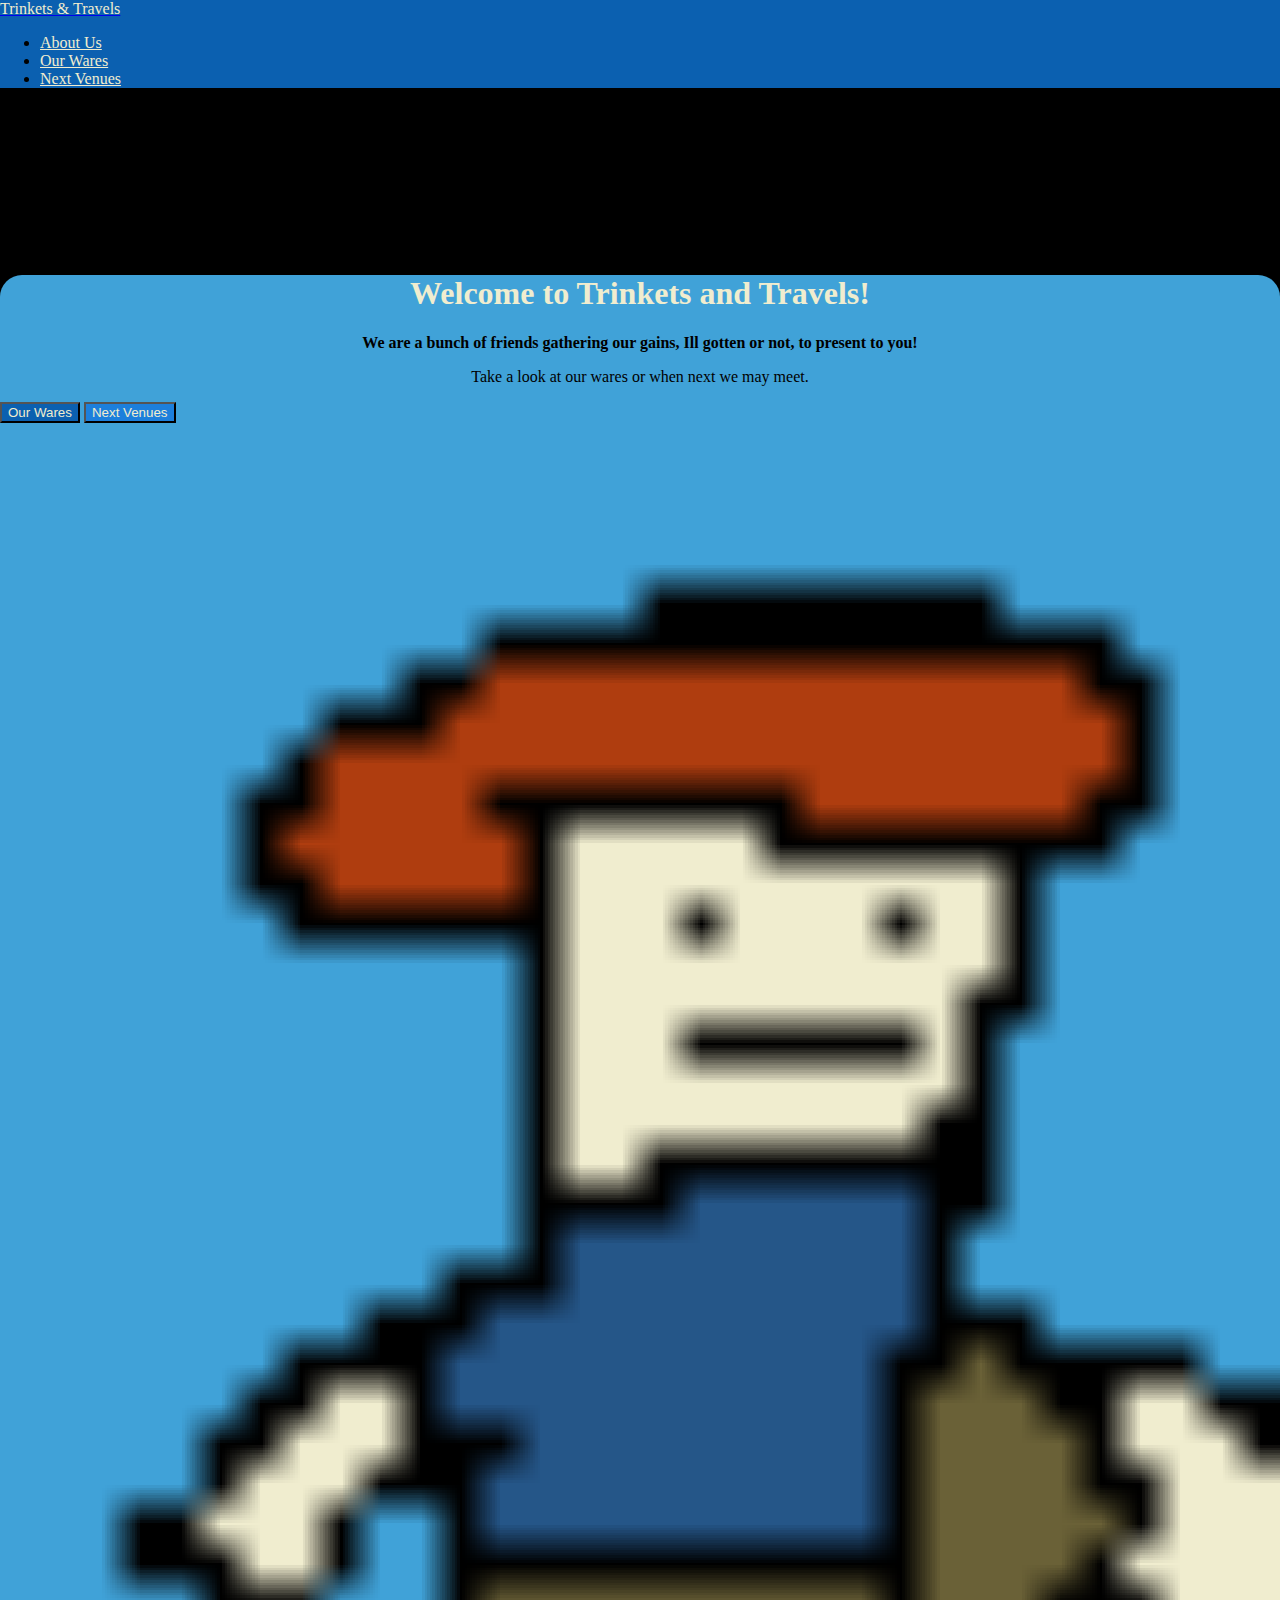
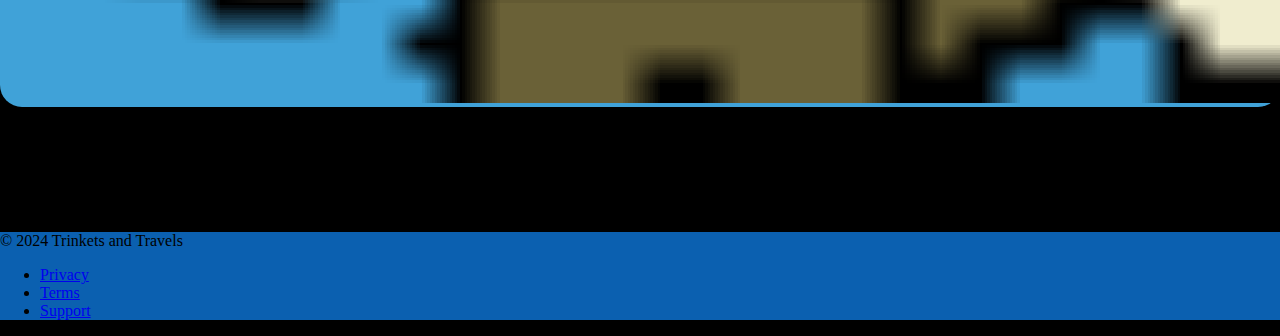
==== index.html @ 6ab48218 "Add files via upload" ====
<!DOCTYPE html>
<html lang="en">
<head>
    <meta charset="UTF-8">
    <meta name="viewport" content="width=device-width, initial-scale=1.0">
    <title>Trinkets & Travels</title>
    <link href="./style.css" rel="stylesheet">
    <link href="https://cdn.jsdelivr.net/npm/bootstrap@5.3.2/dist/css/bootstrap.min.css" rel="stylesheet" integrity="sha384-T3c6CoIi6uLrA9TneNEoa7RxnatzjcDSCmG1MXxSR1GAsXEV/Dwwykc2MPK8M2HN" crossorigin="anonymous">
    <script src="https://cdn.jsdelivr.net/npm/bootstrap@5.3.2/dist/js/bootstrap.bundle.min.js" integrity="sha384-C6RzsynM9kWDrMNeT87bh95OGNyZPhcTNXj1NW7RuBCsyN/o0jlpcV8Qyq46cDfL" crossorigin="anonymous"></script>
    <style>
 html, body {
            height: 100%;
            margin: 0;
            padding: 0;
        }
        .full-height {
            height: 100vh; /* This will make the section take the full viewport height */
        }
    </style>
</head>
<body>

    <section>

    <section style="background-color: black;">
        <section id="navBar" style="background-color: #0B60B0; border-bottom-left-radius: 22px; border-bottom-right-radius: 22px;">
            <div class="container" style="background-color: #0B60B0"> 
                <header class="d-flex flex-wrap justify-content-center py-3">
                    <!-- <img src="./Images/New Piskel (1).png" alt="reginold" width="60px" height="60px"> -->
                <a href="./index.html" class="d-flex align-items-center mb-3 mb-md-0 me-md-auto link-body-emphasis text-decoration-none">
                    <span class="fs-4" style="color: #F0EDCF;">Trinkets & Travels</span>
                </a>
            
                <ul class="nav nav-pills">
                    <!-- <li class="nav-item"><a href="./index.html" class="nav-link" style="color: #F0EDCF;">Home</a></li> -->
                    <li class="nav-item"><a href="./aboutUs.html" class="nav-link" style="color: #F0EDCF;">About Us</a></li>
                    <li class="nav-item"><a href="./ourWears.html" class="nav-link" style="color: #F0EDCF;">Our Wares</a></li>
                    <li class="nav-item"><a href="./nextVenue.html" class="nav-link" style="color: #F0EDCF;">Next Venues</a></li>
                </ul>
                </header>
            </div>
        </section>
    </section>
    <div class="b-example-divider" style="height: 150px ;"></div>

    <section id="hero" style="background-color: black;">
        <div class="container" style="background-color: black;">
            <div class="container py-4" style="background-color: #40A2D8; border-bottom-left-radius: 22px; border-bottom-right-radius: 22px; border-top-left-radius: 22px; border-top-right-radius: 22px;">
                <div class="row">
                    <div class="col-lg-8 p-3 p-lg-5 pt-lg-5"> 
                        <h1 class="display-4 fw-bold lh-1" style="text-align: center; color: #F0EDCF;">Welcome to Trinkets and Travels!</h1>
                        <p class="lead my-5" style="text-align: center; font-weight: 600;">We are a bunch of friends gathering our gains, Ill gotten or not, to present to you!</p>
                        <p class="lead my-5" style="text-align: center; font-weight: 500;">Take a look at our wares or when next we may meet.</p>
                        <div class="d-grid gap-2 d-md-flex justify-content-center mb-4 mb-lg-3">
                            <a href="./ourWears.html"><button type="button" class="btn btn-lg px-4 me-md-2 fw-bold" style="color:#F0EDCF ;background-color: #0B60B0;">Our Wares</button></a>
                            <a href="./nextVenue.html"><button type="button" class="btn btn-lg px-4 me-md-2 fw-bold" style="color: #F0EDCF; background-color: #1c7fdc;">Next Venues</button></a>
                        </div>
                    </div>
                    <div class="col-lg-3 p-3 p-lg-3 pt-lg-5 text-end">
                    <img class="rounded-lg-2" src="./Images/Reginold-1.png.png" alt="reginold" width="100%">
                    </div>
            </div>
        </div>
    </section>

    <div class="b-example-divider" style="height: 125px ;"></div>


    <footer>

    <section id="footer" style="background-color: #0B60B0; margin: 0px; padding: 0px; border: 0px;">
        <div class="container" style="background-color: #0B60B0">
            <footer class="d-flex flex-wrap justify-content-between align-items-center py-4 my-0">
            <div class="col-md-4 d-flex align-items-center">
                <span class="mb-3 mb-md-0 text-body-secondary">© 2024 Trinkets and Travels</span>
            </div>
        
            <ul class="nav col-md-4 justify-content-end list-unstyled d-flex">
                <li class="ms-3"><a href="./privacy.html" class="link-dark">Privacy</a></li>
                <li class="ms-3"><a href="./terms.html" class="link-dark">Terms</a></li>
                <li class="ms-3"><a href="./support.html" class="link-dark">Support</a></li>
            </ul>
            </footer>
        </div>
    </section>

    </footer>
</section>
</body>
</html>
---- style.css ----
body {
    background-color: black;
}

#hero {
    background-color:black;
    border: none;
}

#navbar{
    margin: 0px;
    background-color: black;
}

.b-example-divider{
    background-color: black;

}

/* #footer {
    position: fixed;
    bottom: 0;
    left: 0;
    width: 100%;
 } */


 body {
    display: flex;
    flex-direction: column;
    min-height: 100vh;
    margin-bottom: auto;
  } 
  #footer {
    margin-top: auto;
 }

 footer{
    margin-top: auto;
    bottom: 0;
    width: 100%;
 }
 html{
    background-color: black;
}

.nav-link{
    color: #f0edcf;
}

@media (max-width: 768px) {
    #footer {
        position: fixed;
        bottom: 0;
        width: 100%;
    }

    #cards{
        margin-top: 40px;
       }


    #cards > div{
    display: flex;
    flex-direction: column;
    align-items: center;    
    }
}
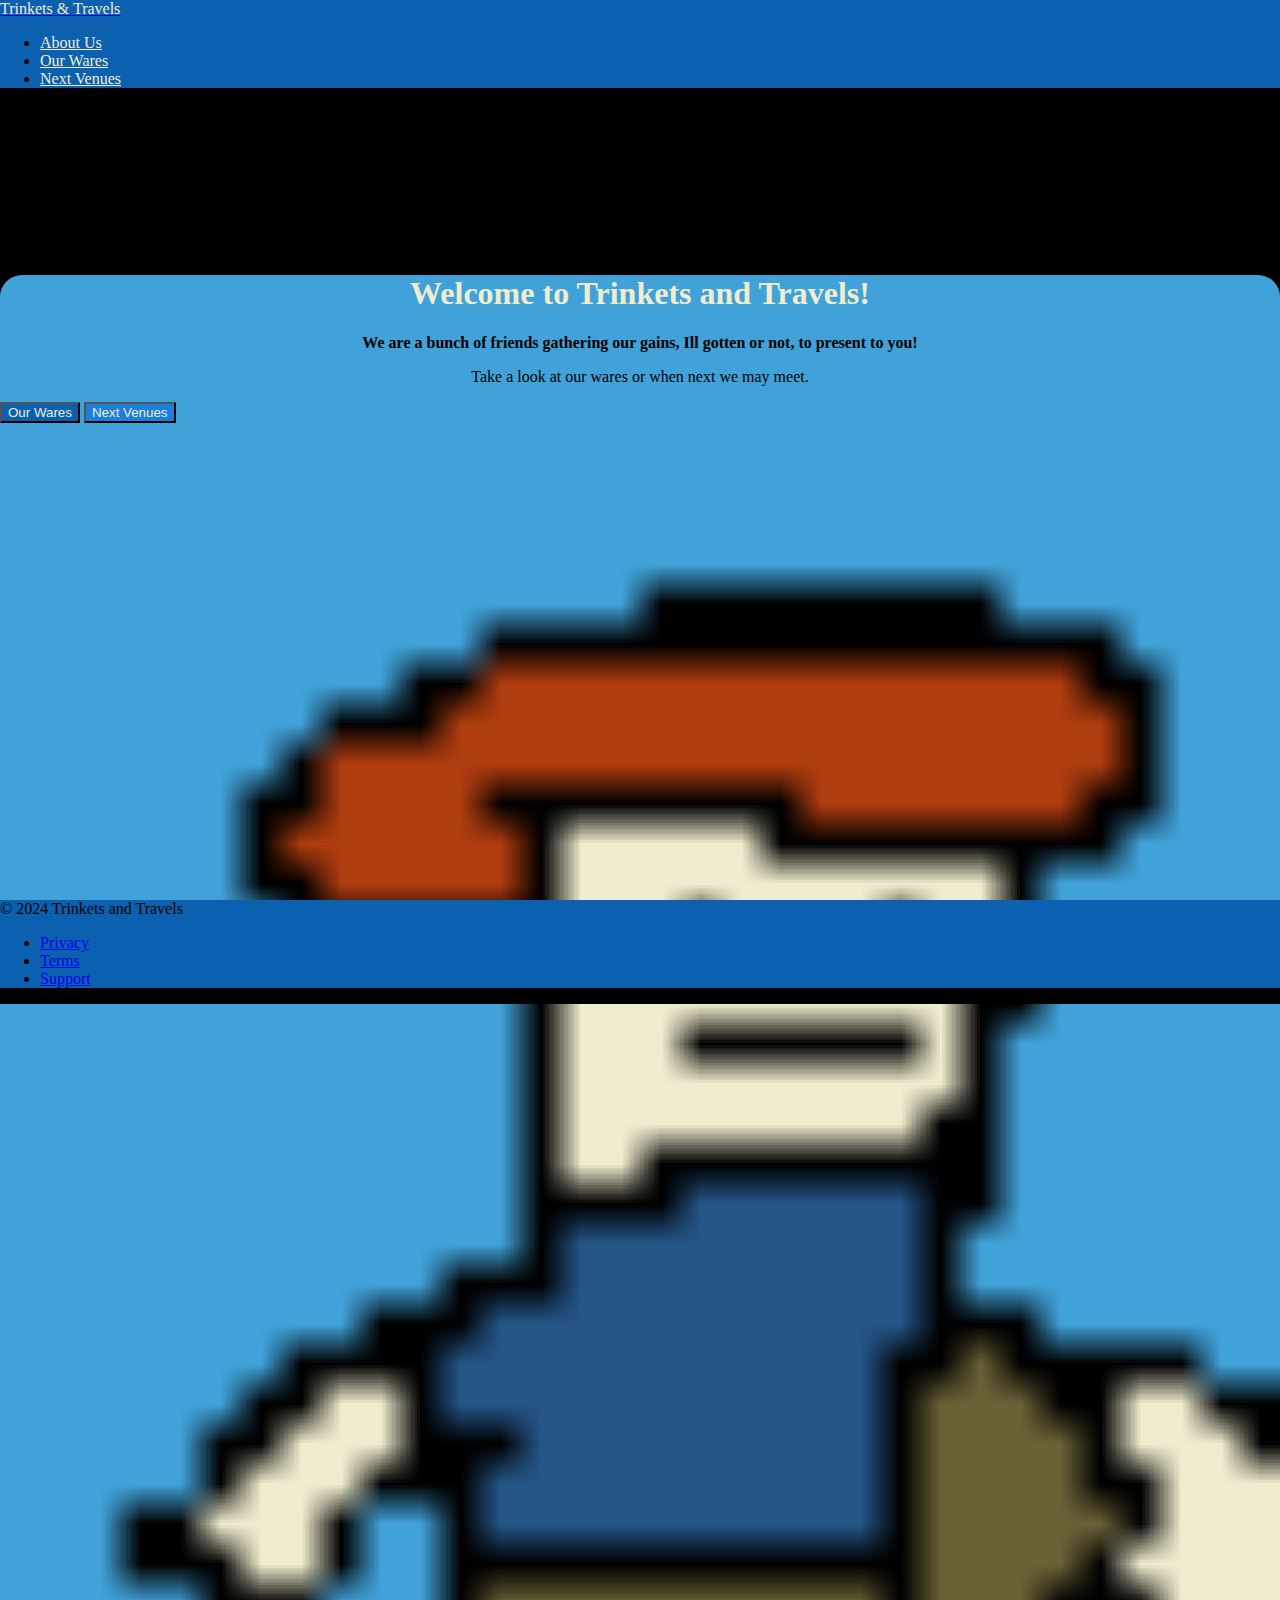
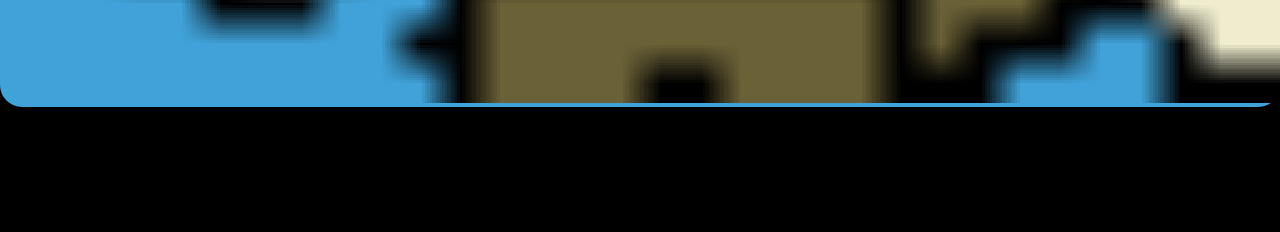
==== commit 76f51d6e: "Add files via upload" ====
--- a/index.html
+++ b/index.html
@@ -20,7 +20,7 @@
 </head>
 <body>
 
-    <section>
+    <section class="full-height" style="background-color: black;">
 
     <section style="background-color: black;">
         <section id="navBar" style="background-color: #0B60B0; border-bottom-left-radius: 22px; border-bottom-right-radius: 22px;">
@@ -65,10 +65,11 @@
 
     <div class="b-example-divider" style="height: 125px ;"></div>
 
+</section>
+    <footer style="background-color: black;">
 
-    <footer>
-
-    <section id="footer" style="background-color: #0B60B0; margin: 0px; padding: 0px; border: 0px;">
+    <section id="footer" style="background-color: #0B60B0; margin: 0px; padding: 0px; border: 0px; border-top-right-radius: 22px; 
+    border-top-left-radius: 22px;">
         <div class="container" style="background-color: #0B60B0">
             <footer class="d-flex flex-wrap justify-content-between align-items-center py-4 my-0">
             <div class="col-md-4 d-flex align-items-center">
@@ -85,6 +86,6 @@
     </section>
 
     </footer>
-</section>
+
 </body>
 </html>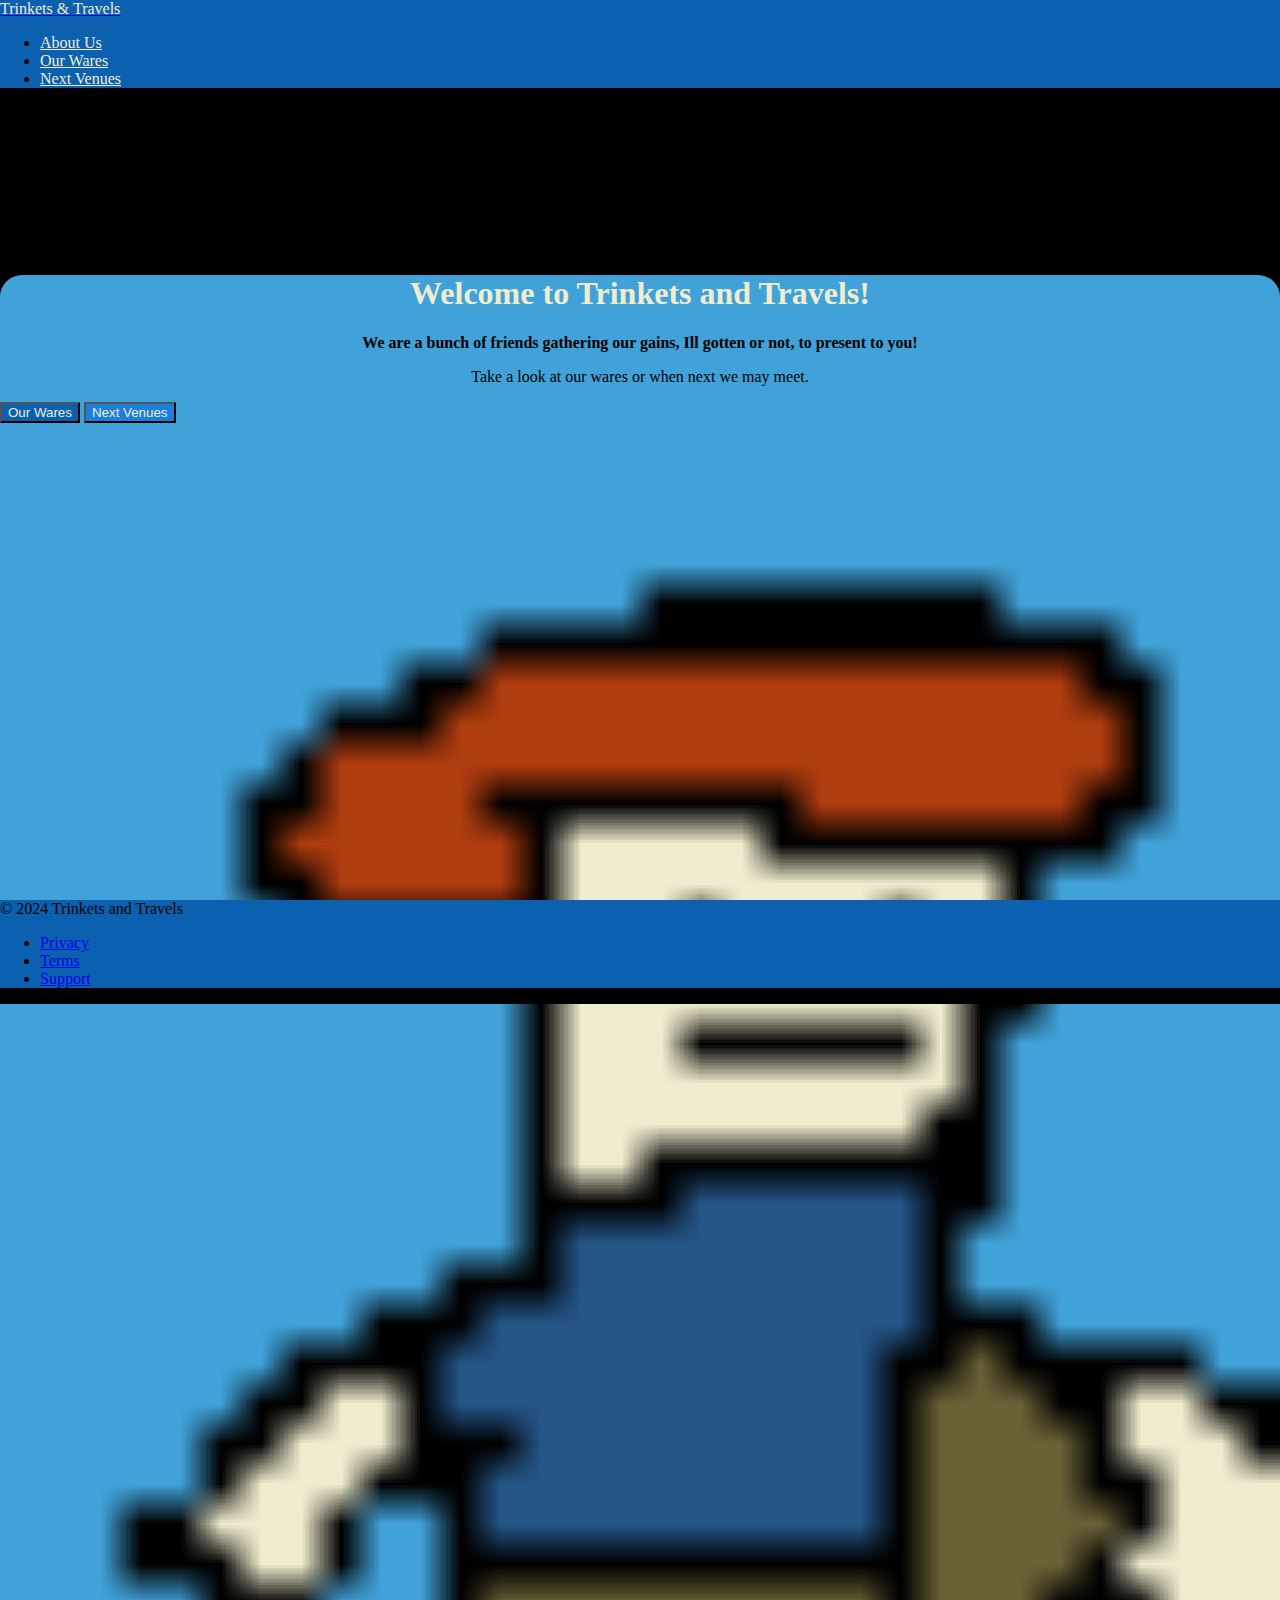
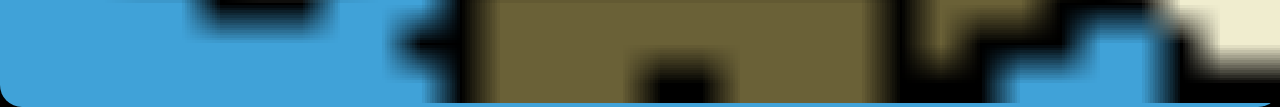
==== commit b30a990c: "Update index.html" ====
--- a/index.html
+++ b/index.html
@@ -63,8 +63,6 @@
         </div>
     </section>
 
-    <div class="b-example-divider" style="height: 125px ;"></div>
-
 </section>
     <footer style="background-color: black;">
 
@@ -88,4 +86,4 @@
     </footer>
 
 </body>
-</html>+</html>
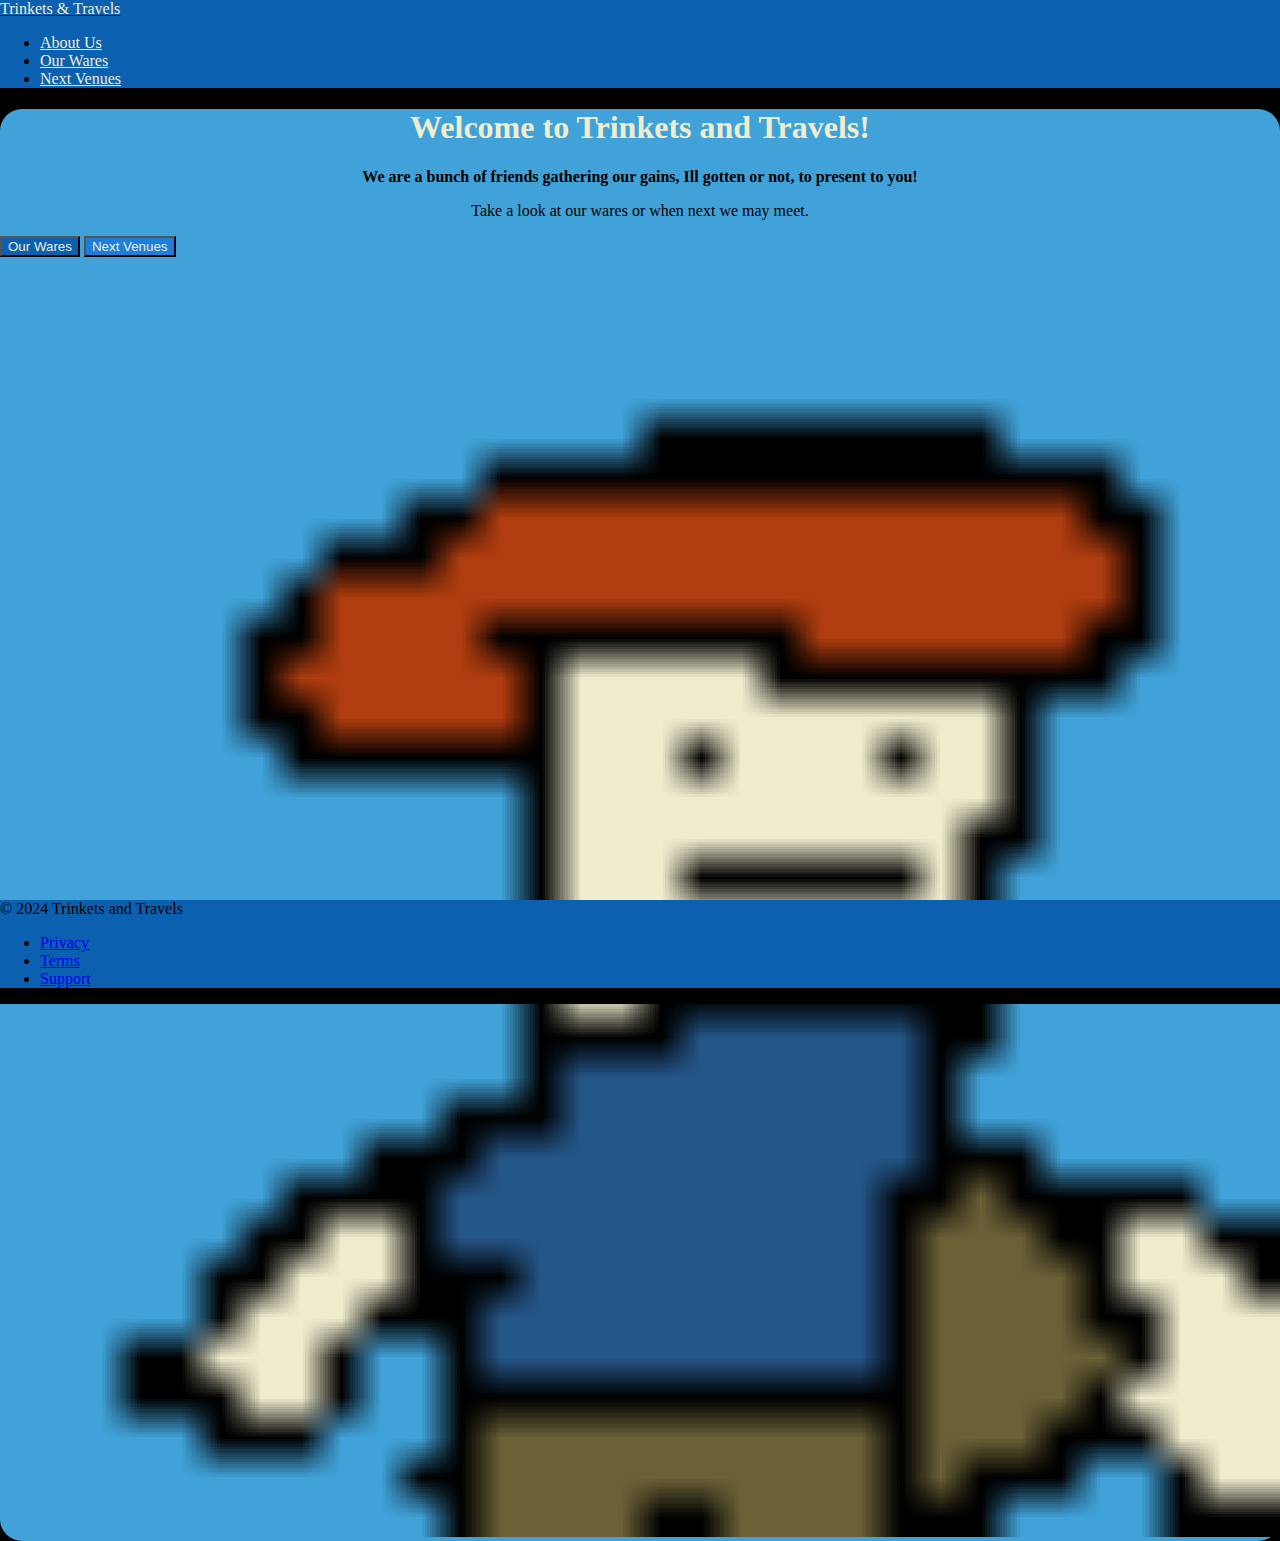
==== commit 6ac408f1: "Update index.html" ====
--- a/index.html
+++ b/index.html
@@ -41,7 +41,6 @@
             </div>
         </section>
     </section>
-    <div class="b-example-divider" style="height: 150px ;"></div>
 
     <section id="hero" style="background-color: black;">
         <div class="container" style="background-color: black;">
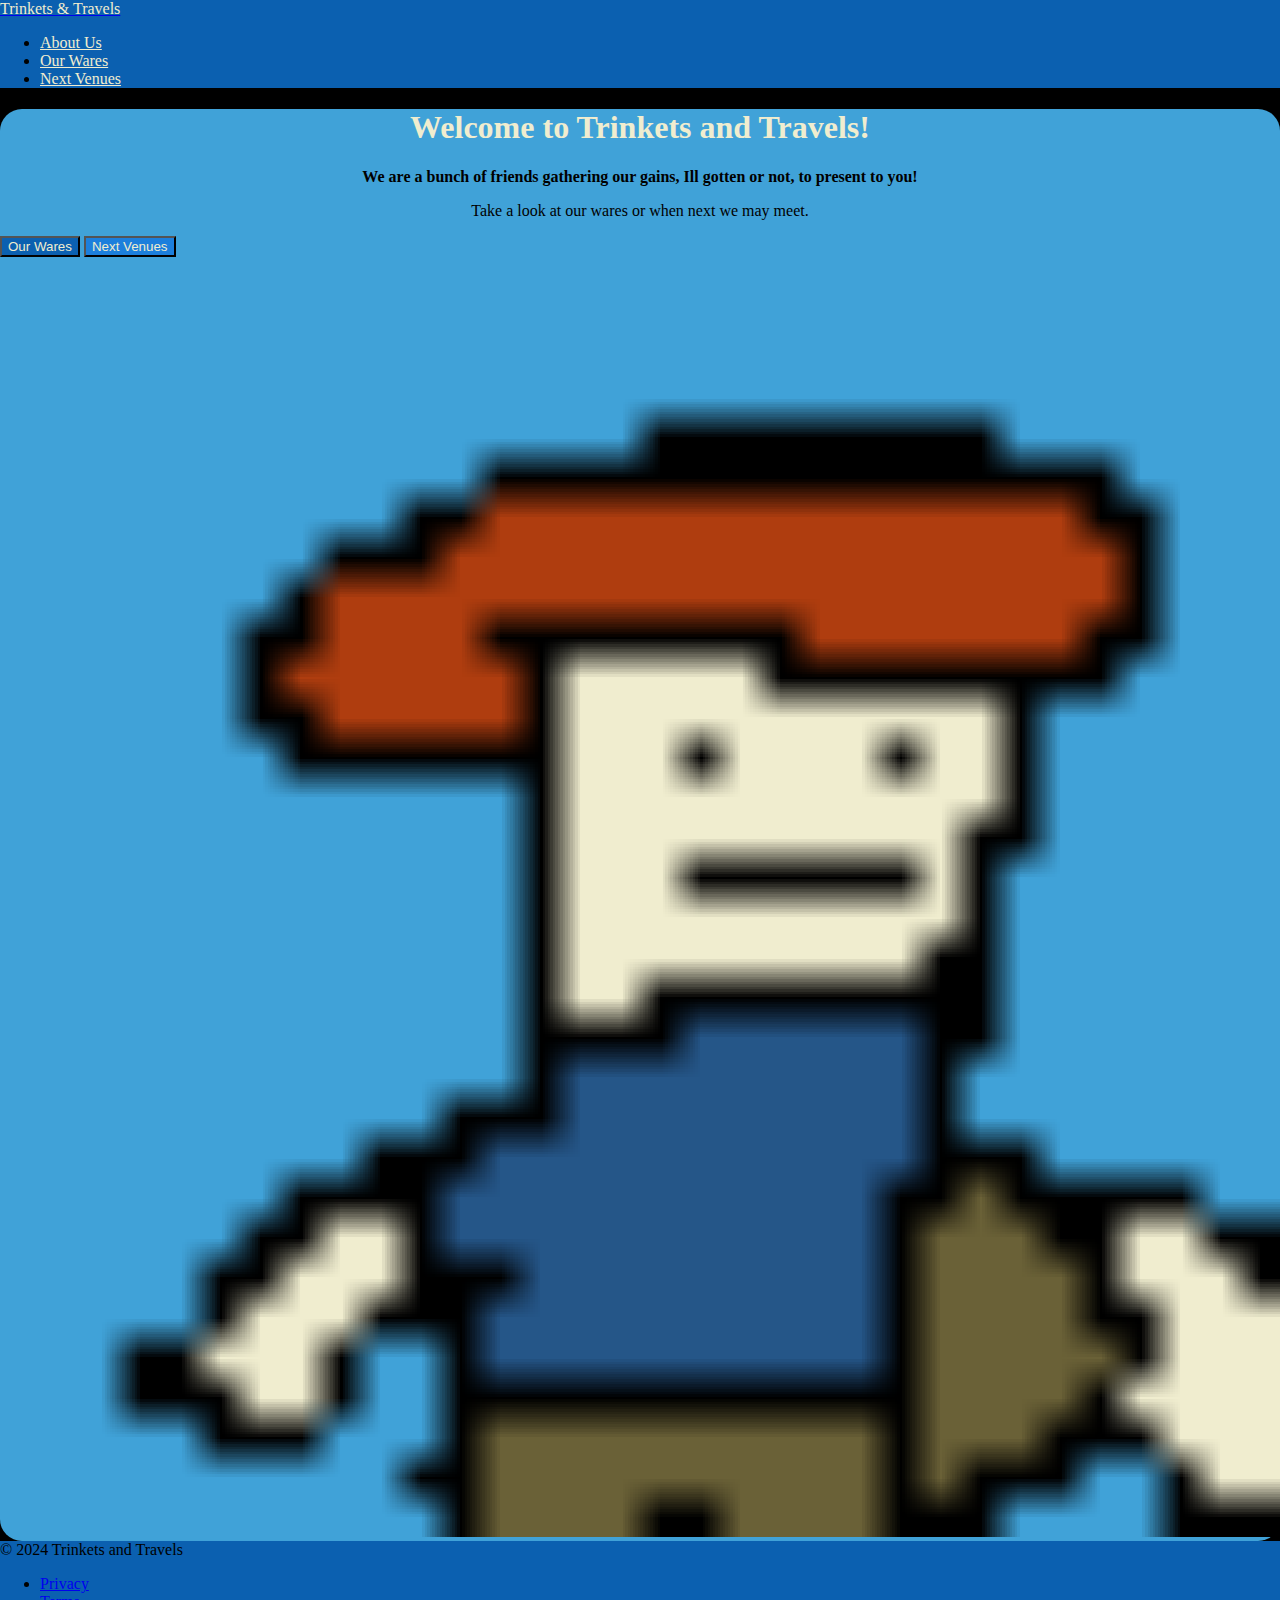
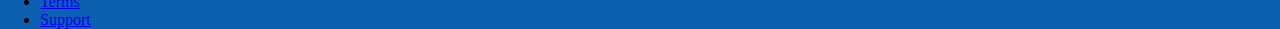
==== commit 0594345e: "Update index.html" ====
--- a/index.html
+++ b/index.html
@@ -42,8 +42,8 @@
         </section>
     </section>
 
-    <section id="hero" style="background-color: black;">
-        <div class="container" style="background-color: black;">
+    <section id="hero" style="background-color: black">
+        <div class="container py-3" style="background-color: black;">
             <div class="container py-4" style="background-color: #40A2D8; border-bottom-left-radius: 22px; border-bottom-right-radius: 22px; border-top-left-radius: 22px; border-top-right-radius: 22px;">
                 <div class="row">
                     <div class="col-lg-8 p-3 p-lg-5 pt-lg-5"> 
@@ -62,7 +62,7 @@
         </div>
     </section>
 
-</section>
+
     <footer style="background-color: black;">
 
     <section id="footer" style="background-color: #0B60B0; margin: 0px; padding: 0px; border: 0px; border-top-right-radius: 22px; 
@@ -83,6 +83,7 @@
     </section>
 
     </footer>
-
+        
+</section>
 </body>
 </html>
--- a/style.css
+++ b/style.css
@@ -32,9 +32,9 @@
     min-height: 100vh;
     margin-bottom: auto;
   } 
-  #footer {
+/*   #footer {
     margin-top: auto;
- }
+ } */
 
  footer{
     margin-top: auto;
@@ -49,7 +49,7 @@
     color: #f0edcf;
 }
 
-@media (max-width: 768px) {
+/* @media (max-width: 768px) {
     #footer {
         position: fixed;
         bottom: 0;
@@ -67,3 +67,4 @@
     align-items: center;    
     }
 }
+ */
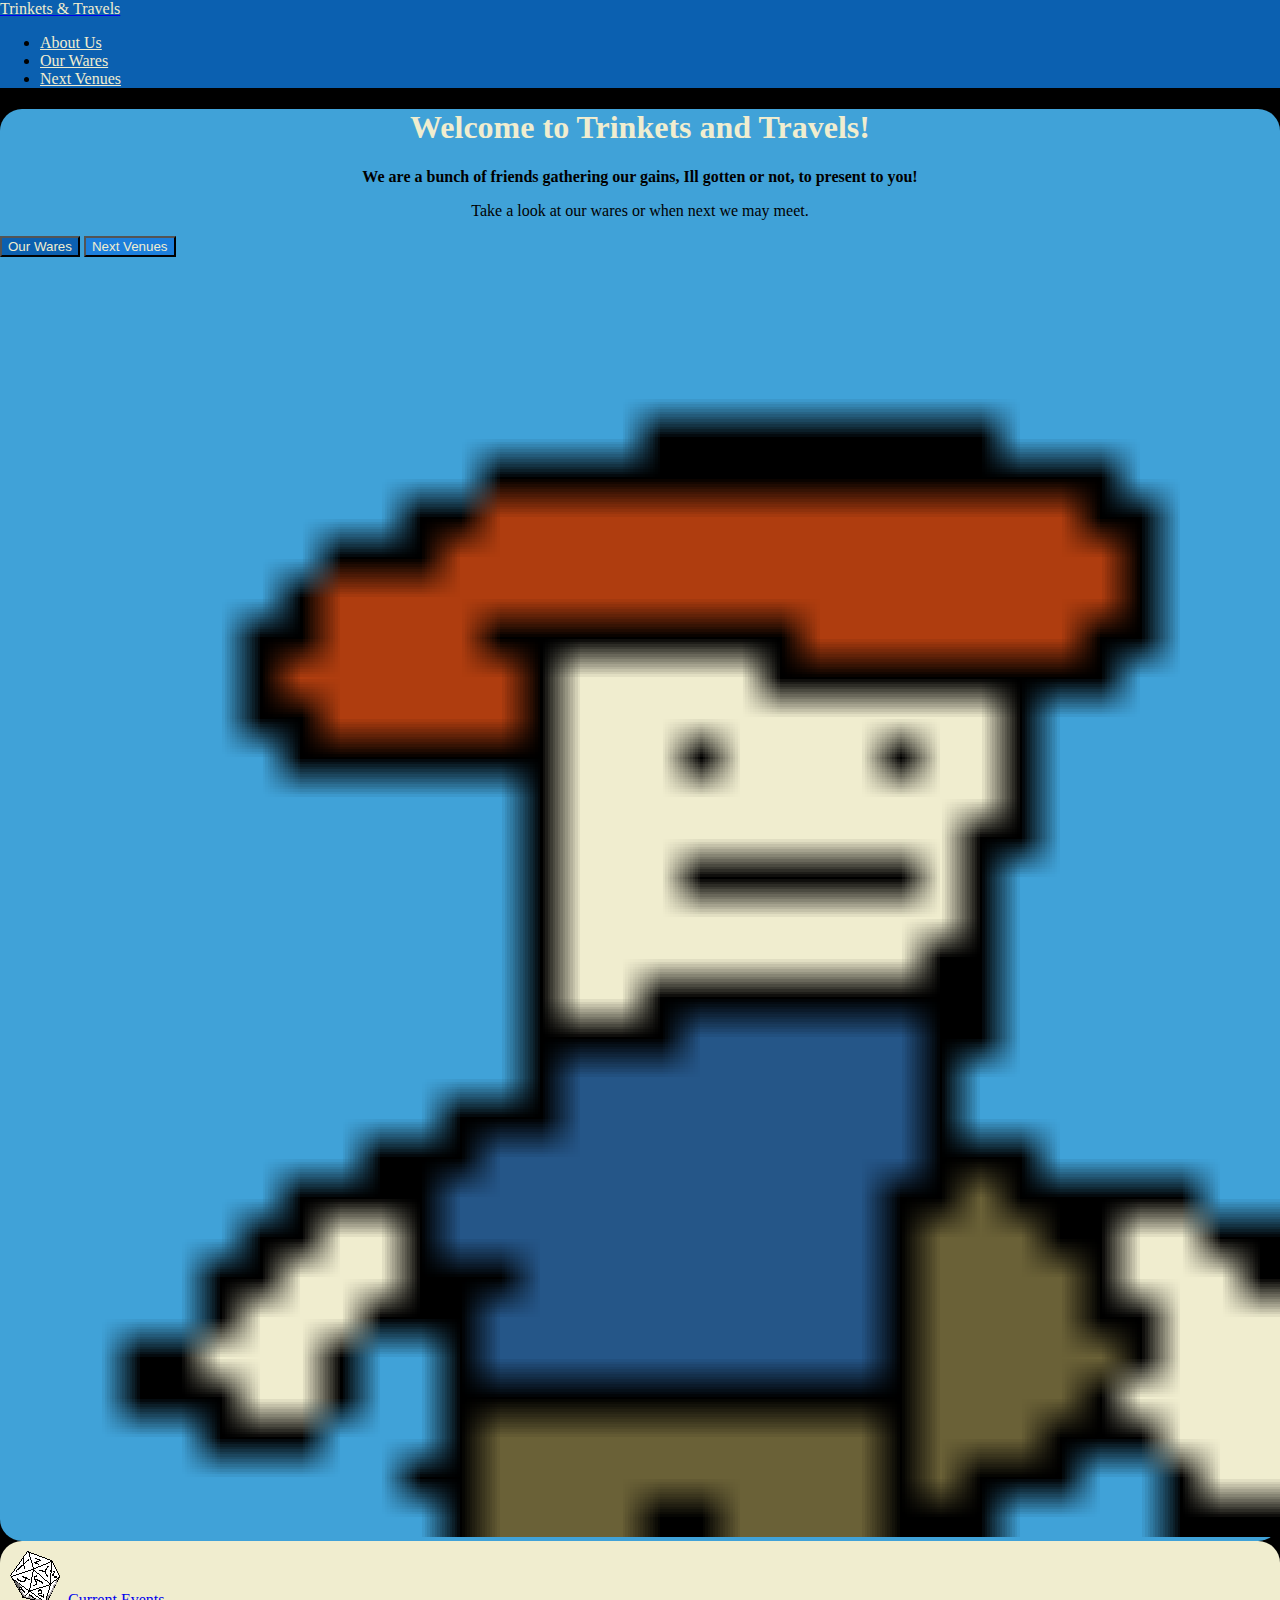
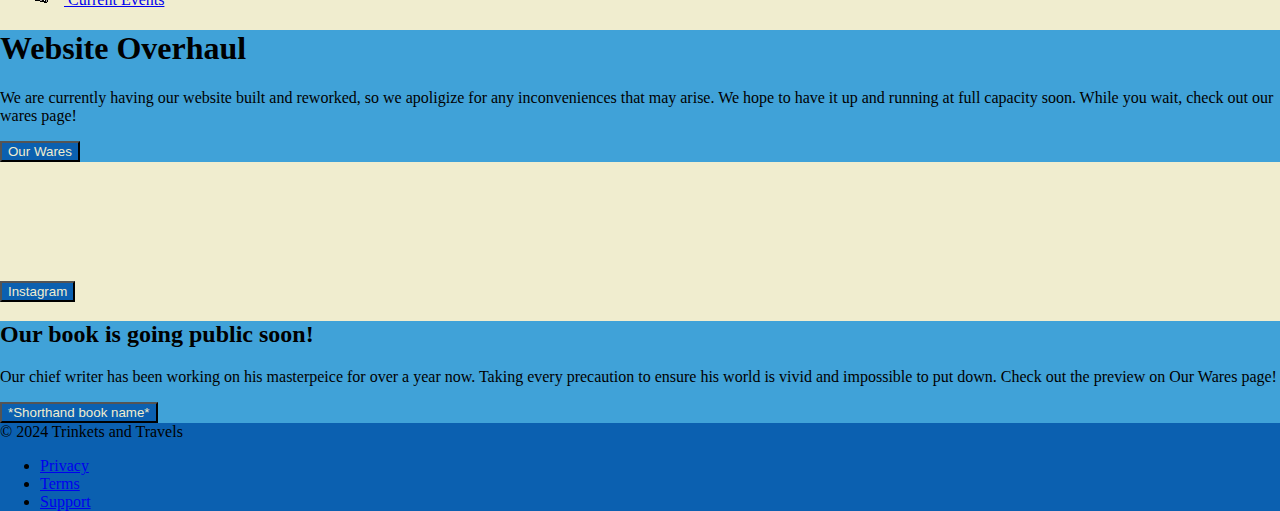
==== commit f83234f5: "Add files via upload" ====
--- a/index.html
+++ b/index.html
@@ -42,7 +42,7 @@
         </section>
     </section>
 
-    <section id="hero" style="background-color: black">
+    <section id="hero" class="py-5" style="background-color: black">
         <div class="container py-3" style="background-color: black;">
             <div class="container py-4" style="background-color: #40A2D8; border-bottom-left-radius: 22px; border-bottom-right-radius: 22px; border-top-left-radius: 22px; border-top-right-radius: 22px;">
                 <div class="row">
@@ -63,8 +63,52 @@
     </section>
 
 
-    <footer style="background-color: black;">
+   
+<section style="background-color: #F0EDCF; border-top-right-radius: 22px; border-top-left-radius: 22px;">
+    <div class="container py-4">
+        <header class="pb-3 mb-4 border-bottom">
+          <a href="./aboutUs.html" class="d-flex align-items-center text-body-emphasis text-decoration-none">
+            <img src="./Images/New Piskel.png" alt="reginold">
+            <span class="fs-4 mx-3">Current Events</span>
+          </a>
+        </header>
+    
+        <div class="p-5 mb-4 rounded-3" style="background-color: #40A2D8;"> 
+          <div class="container-fluid py-5">
+            <h1 class="display-5 fw-bold">Website Overhaul</h1>
+            <p class="col-md-8 fs-4">We are currently having our website built and reworked, so we apoligize for any 
+                inconveniences that may arise. We hope to have it up and running at full capacity soon. While you wait, check out our
+            wares page!</p>
+            </p>
+            <a href="./ourWears.html"><button class="btn btn-lg" type="button" style="background-color: #0B60B0; color: #F0EDCF;">Our Wares</button></a>
+          </div>
+        </div>
+    
+        <div class="row align-items-md-stretch">
+          <div class="col-md-6">
+            <div class="h-100 p-5 text-bg-dark rounded-3">
+              <h2 style="color: #F0EDCF;">We are always avaliable to chat</h2>
+              <p style="color: #F0EDCF;">We can do custom stl files for your projects, Such as low poly characters and boxes for gifts. We can do custom 
+                    wood burning for your boxes and other wooden items. We can also do custom painting for your miniatures. We are 
+                    always avaliable through our social media links!</p>
+              </p>
+              <a href="#"><button class="btn btn-lg" type="button" style="background-color: #0B60B0; color: #F0EDCF;">Instagram</button></a>
+            </div>
+          </div>
+          <div class="col-md-6">
+            <div class="h-100 p-5 border rounded-3" style="background-color: #40A2D8;">
+              <h2>Our book is going public soon!</h2>
+              <p>Our chief writer has been working on his masterpeice for over a year now. Taking every precaution to ensure his world is vivid and impossible to put down.
+                Check out the preview on Our Wares page!
+              </p>
+              <a href="./ourWears.html"><button class="btn" type="button" style="background-color: #0B60B0; color: #F0EDCF;">*Shorthand book name*</button></a>
+            </div>
+          </div>
+        </div>
+    </div>
+</section>
 
+<section style="background-color: #F0EDCF;">
     <section id="footer" style="background-color: #0B60B0; margin: 0px; padding: 0px; border: 0px; border-top-right-radius: 22px; 
     border-top-left-radius: 22px;">
         <div class="container" style="background-color: #0B60B0">
@@ -81,9 +125,9 @@
             </footer>
         </div>
     </section>
+</section>
 
     </footer>
-        
 </section>
 </body>
 </html>
